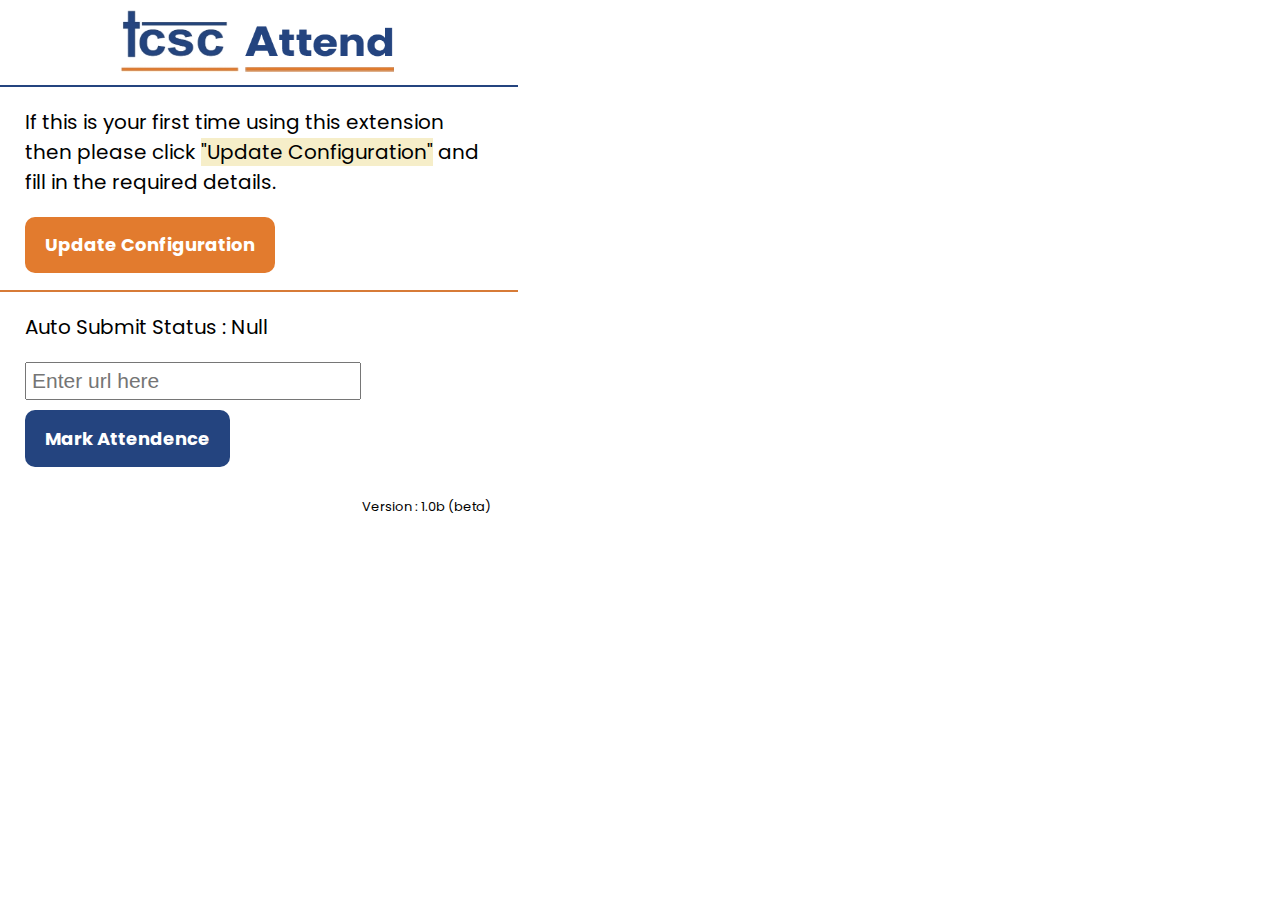
==== index.html @ 57f5ef1a "1.0 beta Update" ====
<!DOCTYPE html>
<html>

    <head>
        <title>
            Attend
        </title>
        
        <link href="main.css" type="text/css" rel="stylesheet" />
        <link href="https://fonts.googleapis.com/css2?family=Poppins:wght@300&display=swap" rel="stylesheet">
    </head>

    <body class="main">

       <div id="mainContainer">
            <img src="./assets/mainLogo.png" id="logo"/>
       </div>

       <div id="dividerB"></div>

       <div id="description">
            <p>If this is your first time using this extension then 
                please click <span id="highlight">"Update Configuration"</span> and fill in 
                the required details.</p>
            <a id="config" href="config.html"><div id="configD"><h2>Update Configuration</h2></div></a>
       </div>

       <div id="dividerO"></div>

       <div id="description">
            <p>Auto Submit Status : <span id="bool">Null</span> </p>
           
            <input type="text" id="url" value="" placeholder="Enter url here">
            
            <a id="mark" href="#"><div id="markD"><h2>Mark Attendence</h2></div></a>
       </div>
       <div id="description1">
        <p id="ver">Version : 1.0b (beta) </p>
       </div>
       <script src="./js/main.js"></script>
      
    </body>

</html>
---- main.css ----
.main {
    background-color: #fff;
    width: 500px;
    height:500px;
    font-family: 'Poppins', sans-serif;
    font-size: 20px;
}

#formContainer{
    background-color: #f6eec9;
    padding:20px;
    margin:20px;
    border-radius:10px;
}
#submit {
    display: flex;
    justify-content: center;
}
#mainContainer{
    display: flex;
    justify-content: center;
    margin-top: 7px;;
}

#logo {
    height:70px;
    width:280px;
}

#dividerB,#dividerO{
    height:1.5px;
    background-color: #24447F;
    margin-top:7px;
    margin-left:-10px;
    margin-right:-10px
}

#dividerO{
    background-color: #D77B37 !important;  
}

#description {
    margin:17px;
}

#description1 {
    margin:17px;
    display: flex;
    /* background-color: red; */
    justify-content: flex-end;
}
#ver {
    font-size: 13px !important;
}

#highlight{
    background-color:#f6eec9;
}

#configD,
#markD{
    color:#ffffff;
    font-size:12px !important;
    display: inline-block;
    padding-left:20px;
    padding-right:20px;
    background-color: #E27B2E;
    border-radius:10px;
}
#markD,#gobackD {
    background-color: #24447F !important; 
}

#configD:hover{
    background-color: #B24F04;
}

#markD:hover{
    background-color: #001E54 !important;
    
}

#url {
    width: 69%;
    font-size: 21px;
    padding:5px;
    margin-bottom: 10px;
}
#url:focus{
    border:2px solid #D77B37;
    border-color:#D77B37
}
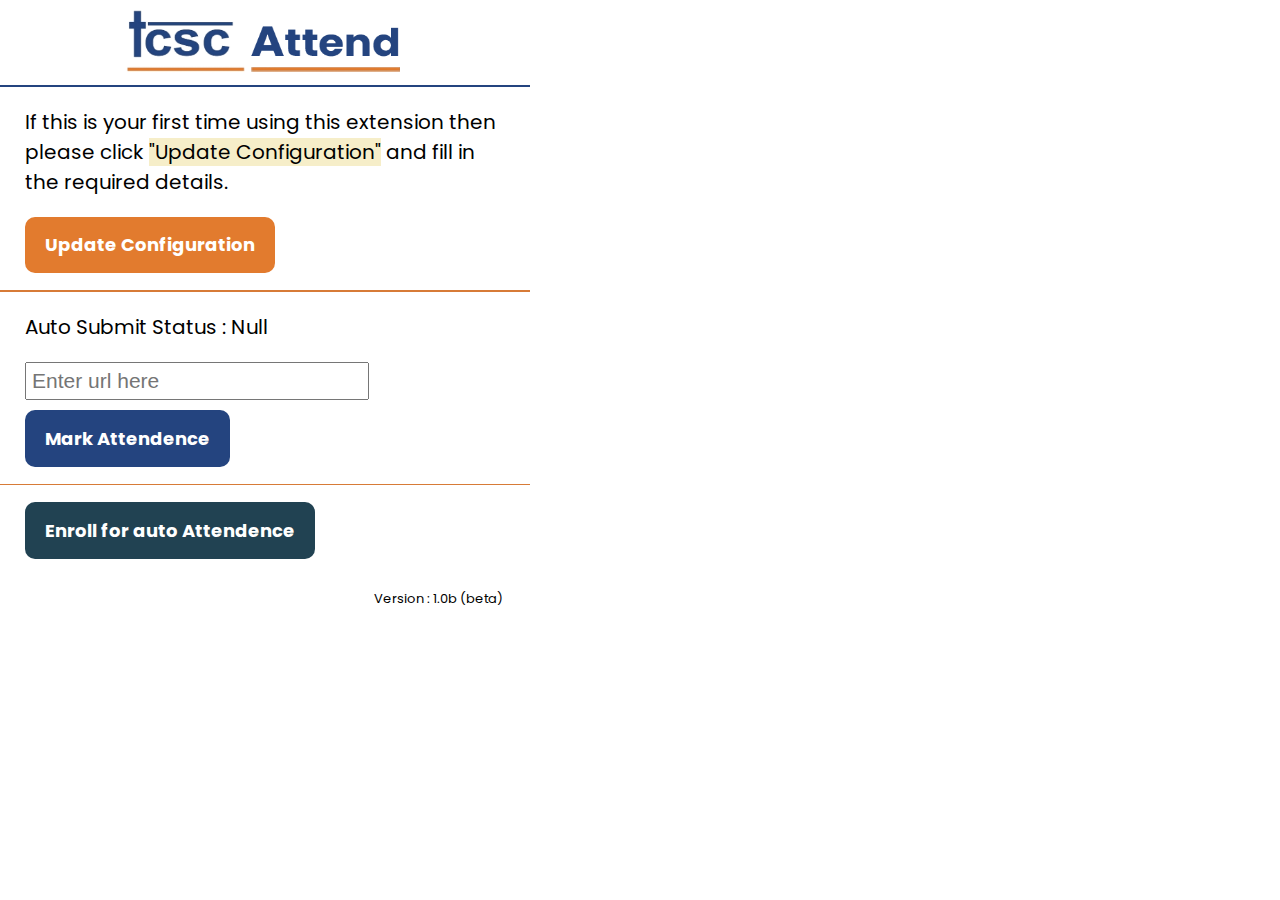
==== commit fa463ec3: "Auto Attendance update" ====
--- a/index.html
+++ b/index.html
@@ -1,44 +1,61 @@
 <!DOCTYPE html>
 <html>
 
-    <head>
-        <title>
-            Attend
-        </title>
+<head>
+    <title>Attend</title>
+
+    <link href="main.css" type="text/css" rel="stylesheet" />
+    <link href="https://fonts.googleapis.com/css2?family=Poppins:wght@300&display=swap" rel="stylesheet" />
+</head>
+
+<body class="main">
+    <div id="mainContainer">
+        <img src="./assets/mainLogo.png" id="logo" />
+    </div>
+
+    <div id="dividerB"></div>
+
+    <div id="description">
+        <p>
+            If this is your first time using this extension then please click
+            <span id="highlight">"Update Configuration"</span> and fill in the
+            required details.
+        </p>
+        <a id="config" href="./htm/config.html">
+            <div id="configD">
+                <h2>Update Configuration</h2>
+            </div>
+        </a>
+    </div>
+
+    <div id="dividerO"></div>
+
+    <div id="description">
+        <p>Auto Submit Status : <span id="bool">Null</span></p>
+
+        <input type="text" id="url" value="" placeholder="Enter url here" />
+
+        <a id="mark" href="#">
+            <div id="markD">
+                <h2>Mark Attendence</h2>
+            </div>
+        </a>
+    </div>
+    <div id="dividerO"></div>
+
+    <div id="description2">
+        <a id="enroll" href="./htm/enroll.html">
+            <div id="enrollD">
+                <h2>Enroll for auto Attendence</h2>
+            </div>
+        </a>
+    </div>
+
+    <div id="description1">
         
-        <link href="main.css" type="text/css" rel="stylesheet" />
-        <link href="https://fonts.googleapis.com/css2?family=Poppins:wght@300&display=swap" rel="stylesheet">
-    </head>
-
-    <body class="main">
-
-       <div id="mainContainer">
-            <img src="./assets/mainLogo.png" id="logo"/>
-       </div>
-
-       <div id="dividerB"></div>
-
-       <div id="description">
-            <p>If this is your first time using this extension then 
-                please click <span id="highlight">"Update Configuration"</span> and fill in 
-                the required details.</p>
-            <a id="config" href="config.html"><div id="configD"><h2>Update Configuration</h2></div></a>
-       </div>
-
-       <div id="dividerO"></div>
-
-       <div id="description">
-            <p>Auto Submit Status : <span id="bool">Null</span> </p>
-           
-            <input type="text" id="url" value="" placeholder="Enter url here">
-            
-            <a id="mark" href="#"><div id="markD"><h2>Mark Attendence</h2></div></a>
-       </div>
-       <div id="description1">
-        <p id="ver">Version : 1.0b (beta) </p>
-       </div>
-       <script src="./js/main.js"></script>
-      
-    </body>
+        <p id="ver">Version : 1.0b (beta)</p>
+    </div>
+    <script src="./js/main.js"></script>
+</body>
 
 </html>--- a/main.css
+++ b/main.css
@@ -1,7 +1,7 @@
 .main {
     background-color: #fff;
-    width: 500px;
-    height:500px;
+    width: 512px;
+    height:512px;
     font-family: 'Poppins', sans-serif;
     font-size: 20px;
 }
@@ -13,6 +13,10 @@
     border-radius:10px;
 }
 #submit {
+    display: flex;
+    justify-content: center;
+}
+#enrollS {
     display: flex;
     justify-content: center;
 }
@@ -42,7 +46,11 @@
 #description {
     margin:17px;
 }
+#warning{
 
+    font-size: 15px !important;
+    color:red;
+}
 #description1 {
     margin:17px;
     display: flex;
@@ -58,6 +66,7 @@
 }
 
 #configD,
+#enroll,
 #markD{
     color:#ffffff;
     font-size:12px !important;
@@ -66,10 +75,18 @@
     padding-right:20px;
     background-color: #E27B2E;
     border-radius:10px;
+    text-decoration: none;
 }
 #markD,#gobackD {
     background-color: #24447F !important; 
 }
+#enroll {
+    background-color: #214252 !important; 
+}
+#description2 {
+    margin:17px;
+}
+
 
 #configD:hover{
     background-color: #B24F04;
@@ -89,4 +106,9 @@
 #url:focus{
     border:2px solid #D77B37;
     border-color:#D77B37
-}+}
+
+#enroll:hover {
+    background-color: #595b83 !important;
+}
+
